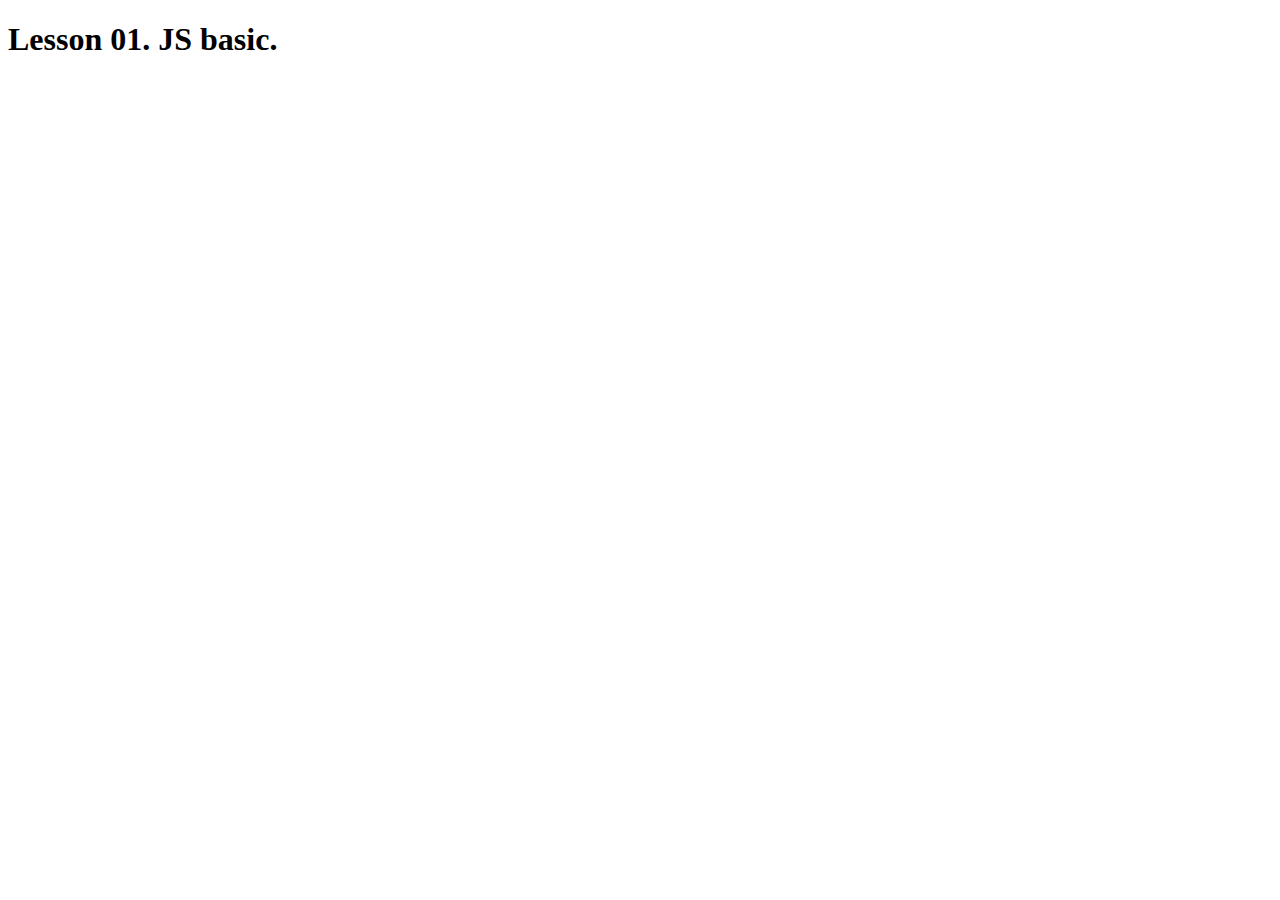
==== lesson01/index.html @ 6b35cacc "reset" ====
<!DOCTYPE html>
<html lang="en">
<head>
  <meta charset="UTF-8">
  <meta http-equiv="X-UA-Compatible" content="IE=edge">
  <meta name="viewport" content="width=device-width, initial-scale=1.0">
  <title>Document</title>
</head>
<body>
  <h1>Lesson 01. JS basic.</h1>
</body>
</html>
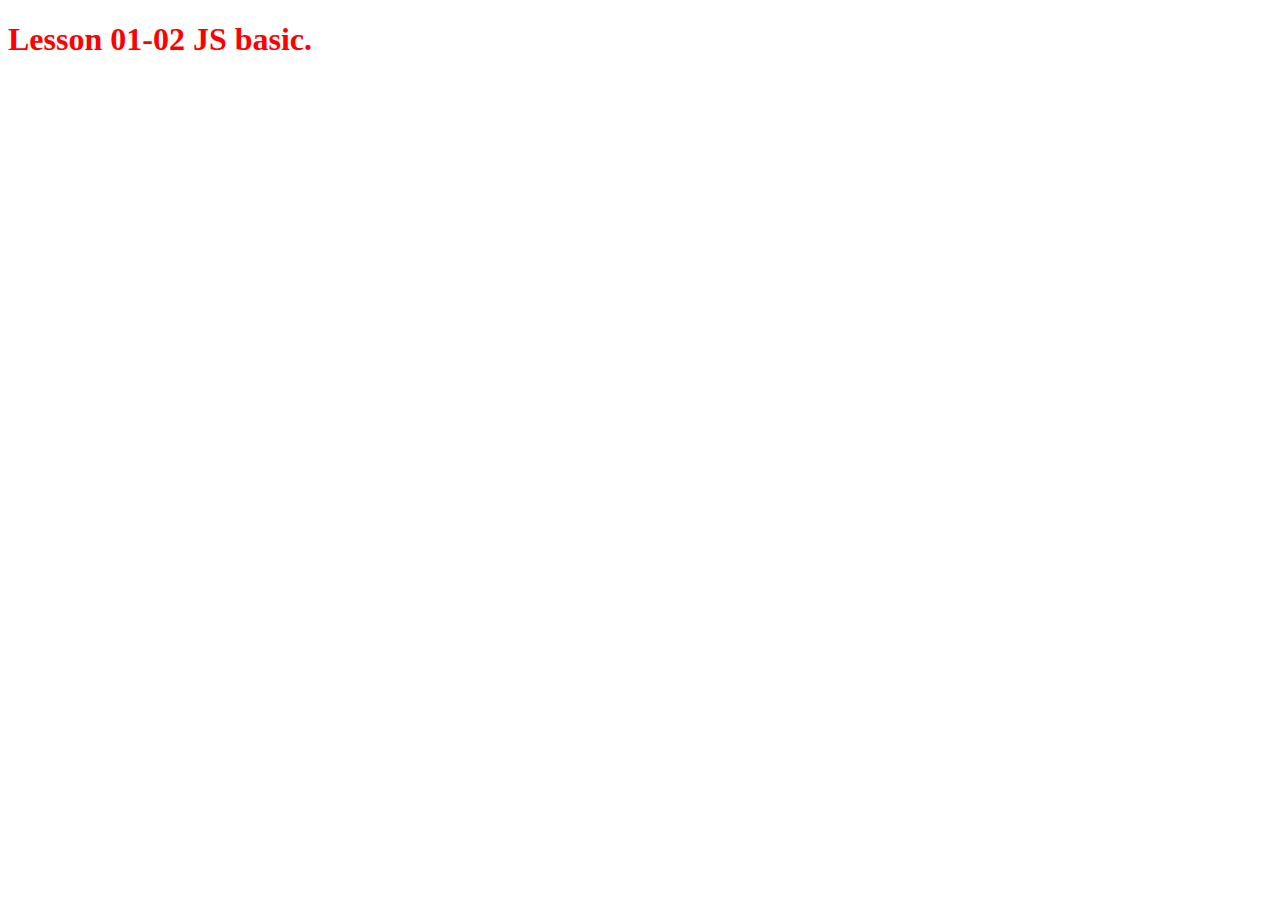
==== commit 74c9d17e: "Merge 004b40e55f2255da95d576939dc7424f5948dc48 into 5b8043c7e73a39d192d7d3ca8938b3b0863aad16" ====
--- a/lesson01/index.html
+++ b/lesson01/index.html
@@ -4,9 +4,14 @@
   <meta charset="UTF-8">
   <meta http-equiv="X-UA-Compatible" content="IE=edge">
   <meta name="viewport" content="width=device-width, initial-scale=1.0">
+  <link rel="stylesheet" href="./style.css">
   <title>Document</title>
 </head>
 <body>
-  <h1>Lesson 01. JS basic.</h1>
+  <h1>Lesson 01-02 JS basic.</h1>
+
+
+
+<script src="./index.js"></script>
 </body>
 </html>
--- a/lesson01/style.css
+++ b/lesson01/style.css
@@ -0,0 +1,3 @@
+h1 {
+    color: red;
+}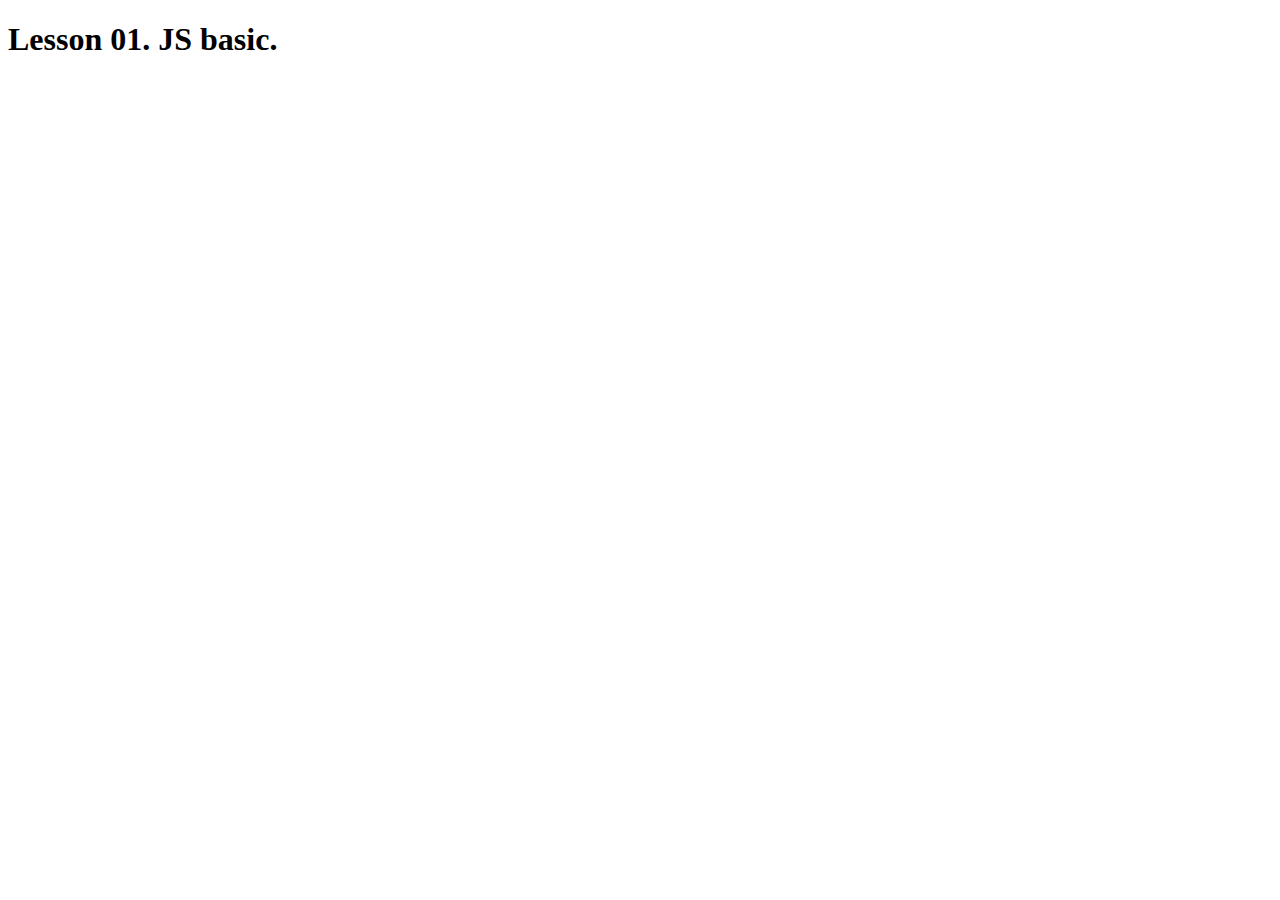
==== commit 2f637d44: "Merge 610bd3872b11473e528536728a3f658139534a6f into 5b8043c7e73a39d192d7d3ca8938b3b0863aad16" ====
--- a/lesson01/index.html
+++ b/lesson01/index.html
@@ -4,14 +4,10 @@
   <meta charset="UTF-8">
   <meta http-equiv="X-UA-Compatible" content="IE=edge">
   <meta name="viewport" content="width=device-width, initial-scale=1.0">
-  <link rel="stylesheet" href="./style.css">
   <title>Document</title>
 </head>
 <body>
-  <h1>Lesson 01-02 JS basic.</h1>
-
-
-
-<script src="./index.js"></script>
+  <h1>Lesson 01. JS basic.</h1>
+  <script src="../lesson01/index.js"></script>
 </body>
 </html>
